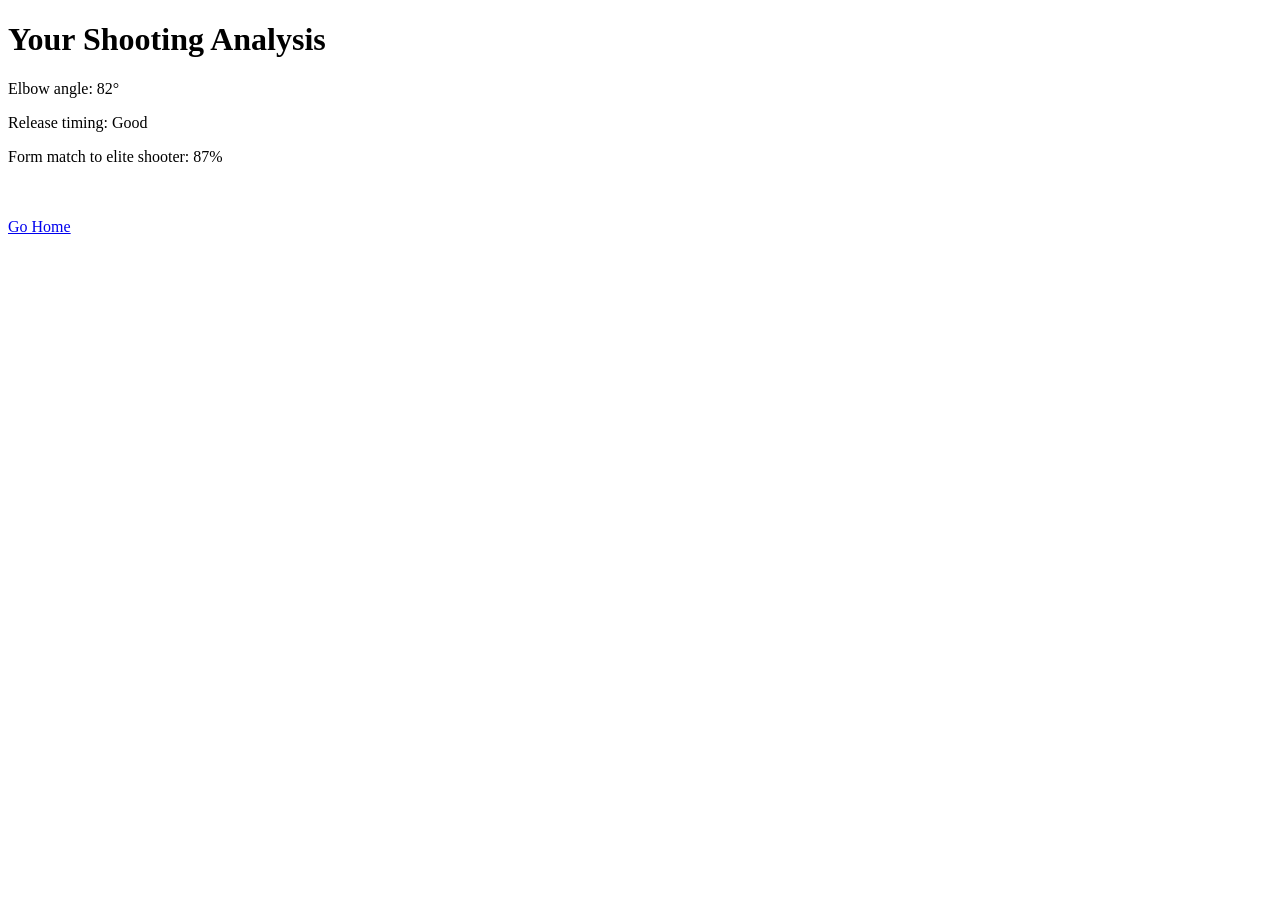
==== analysis.html @ c3b293df "Add analysis.html for shooting analysis report" ====
<!DOCTYPE html>
<html>
<head>
  <title>Analysis</title>
</head>
<body>

<h1>Your Shooting Analysis</h1>

<p>Elbow angle: 82°</p>
<p>Release timing: Good</p>
<p>Form match to elite shooter: 87%</p>

<br><br>
<a href="index.html">Go Home</a>

</body>
</html>
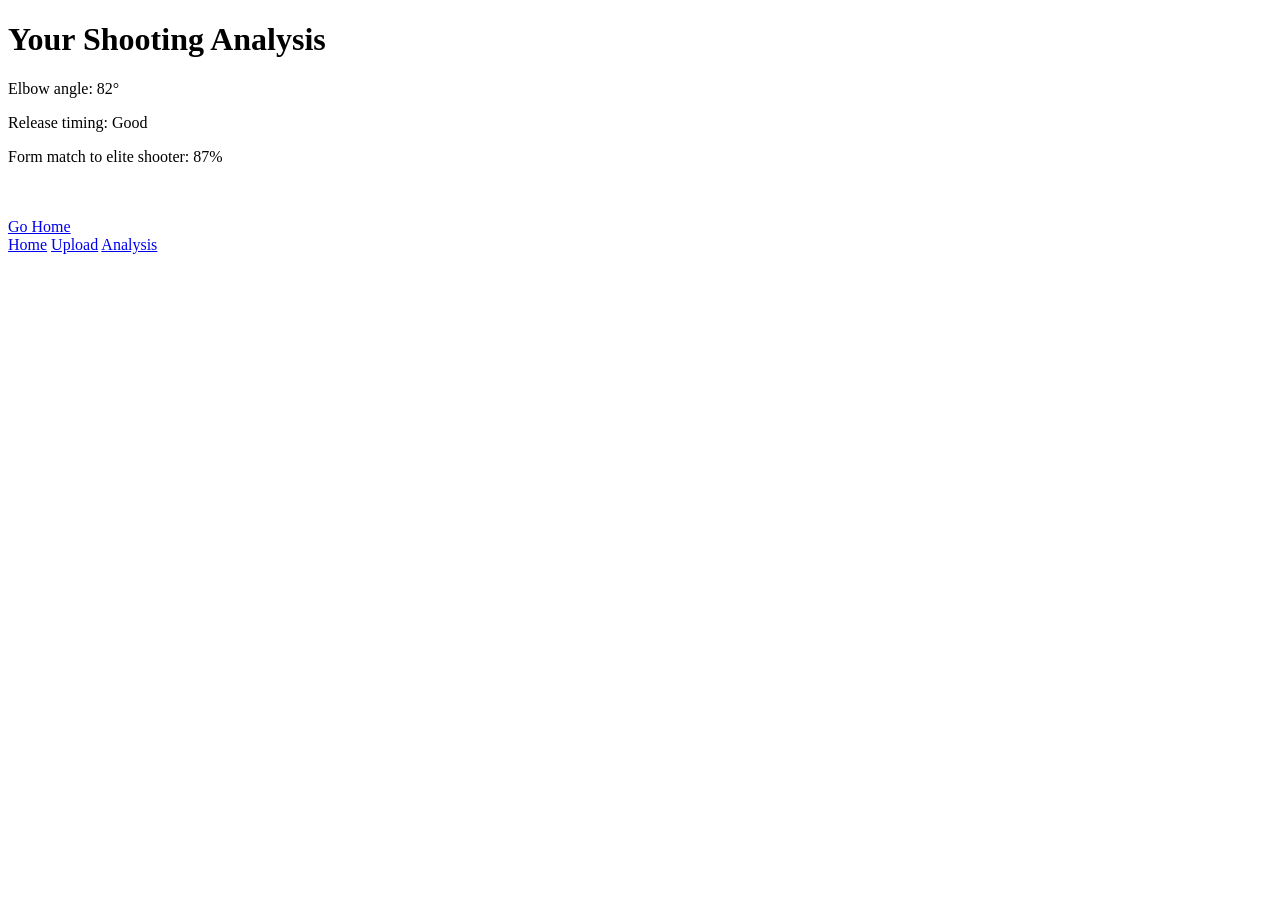
==== commit bcc025ac: "Add navigation links to analysis.html" ====
--- a/analysis.html
+++ b/analysis.html
@@ -15,4 +15,9 @@
 <a href="index.html">Go Home</a>
 
 </body>
+<nav>
+  <a href="index.html">Home</a>
+  <a href="upload.html">Upload</a>
+  <a href="analysis.html">Analysis</a>
+</nav>
 </html>
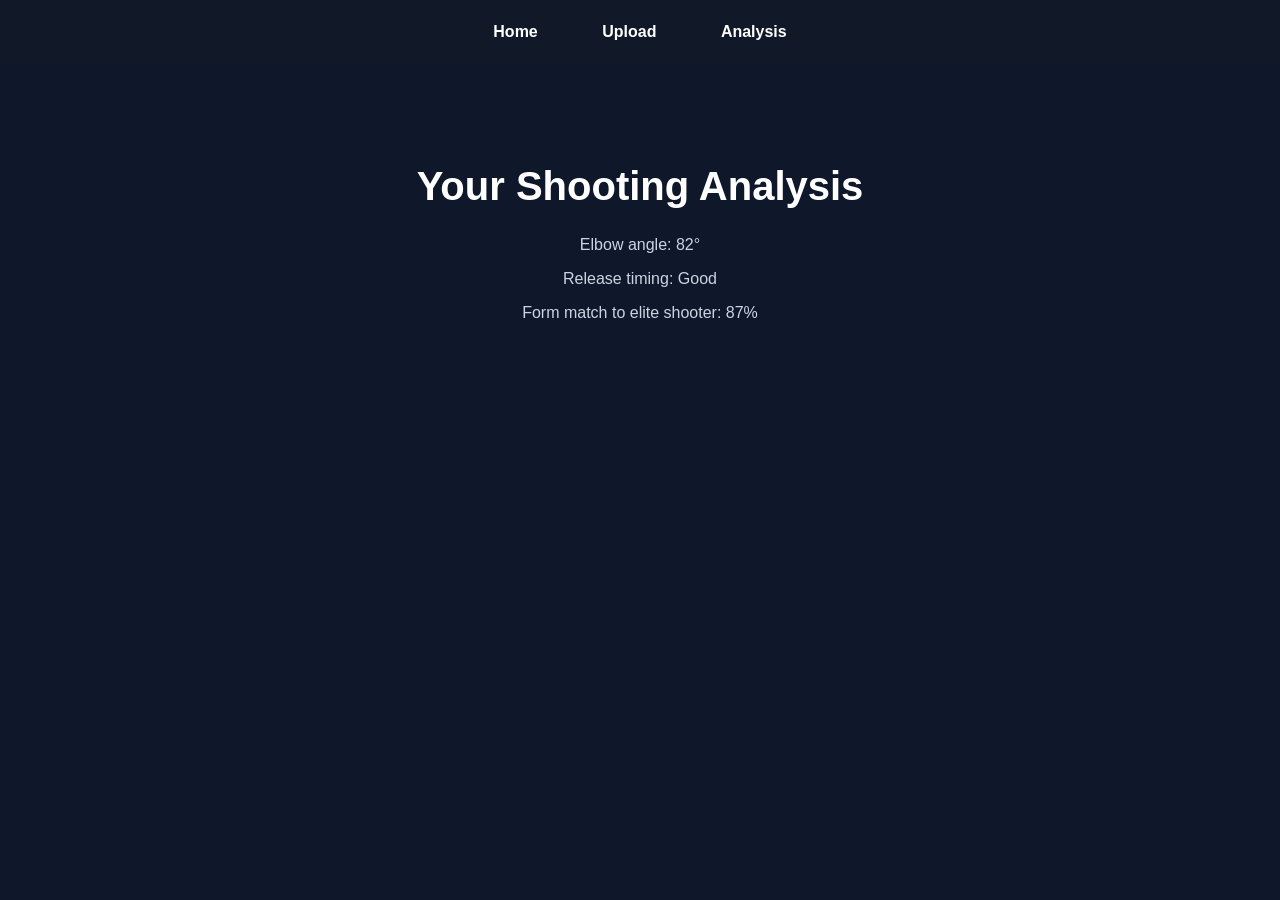
==== commit 0533c861: "Refactor analysis.html to include a container div" ====
--- a/analysis.html
+++ b/analysis.html
@@ -2,22 +2,24 @@
 <html>
 <head>
   <title>Analysis</title>
+  <link rel="stylesheet" href="style.css">
 </head>
+
 <body>
 
-<h1>Your Shooting Analysis</h1>
-
-<p>Elbow angle: 82°</p>
-<p>Release timing: Good</p>
-<p>Form match to elite shooter: 87%</p>
-
-<br><br>
-<a href="index.html">Go Home</a>
-
-</body>
 <nav>
   <a href="index.html">Home</a>
   <a href="upload.html">Upload</a>
   <a href="analysis.html">Analysis</a>
 </nav>
+
+<div class="container">
+  <h1>Your Shooting Analysis</h1>
+
+  <p>Elbow angle: 82°</p>
+  <p>Release timing: Good</p>
+  <p>Form match to elite shooter: 87%</p>
+</div>
+
+</body>
 </html>
--- a/style.css
+++ b/style.css
@@ -0,0 +1,58 @@
+body {
+  margin: 0;
+  font-family: Arial, sans-serif;
+  background-color: #0f172a;
+  color: white;
+  text-align: center;
+}
+
+h1 {
+  margin-top: 100px;
+  font-size: 40px;
+}
+
+p {
+  color: #cbd5e1;
+}
+
+a {
+  display: inline-block;
+  margin-top: 20px;
+  padding: 12px 25px;
+  background-color: #2563eb;
+  color: white;
+  text-decoration: none;
+  border-radius: 8px;
+  font-weight: bold;
+}
+
+a:hover {
+  background-color: #1d4ed8;
+}
+
+input, button {
+  padding: 10px;
+  border-radius: 6px;
+  border: none;
+}
+
+button {
+  background-color: #2563eb;
+  color: white;
+  cursor: pointer;
+}
+nav {
+  background-color: #111827;
+  padding: 15px;
+}
+
+nav a {
+  margin: 0 15px;
+  background: none;
+  padding: 8px 15px;
+}
+
+nav a:hover {
+  background-color: #2563eb;
+  border-radius: 6px;
+}
